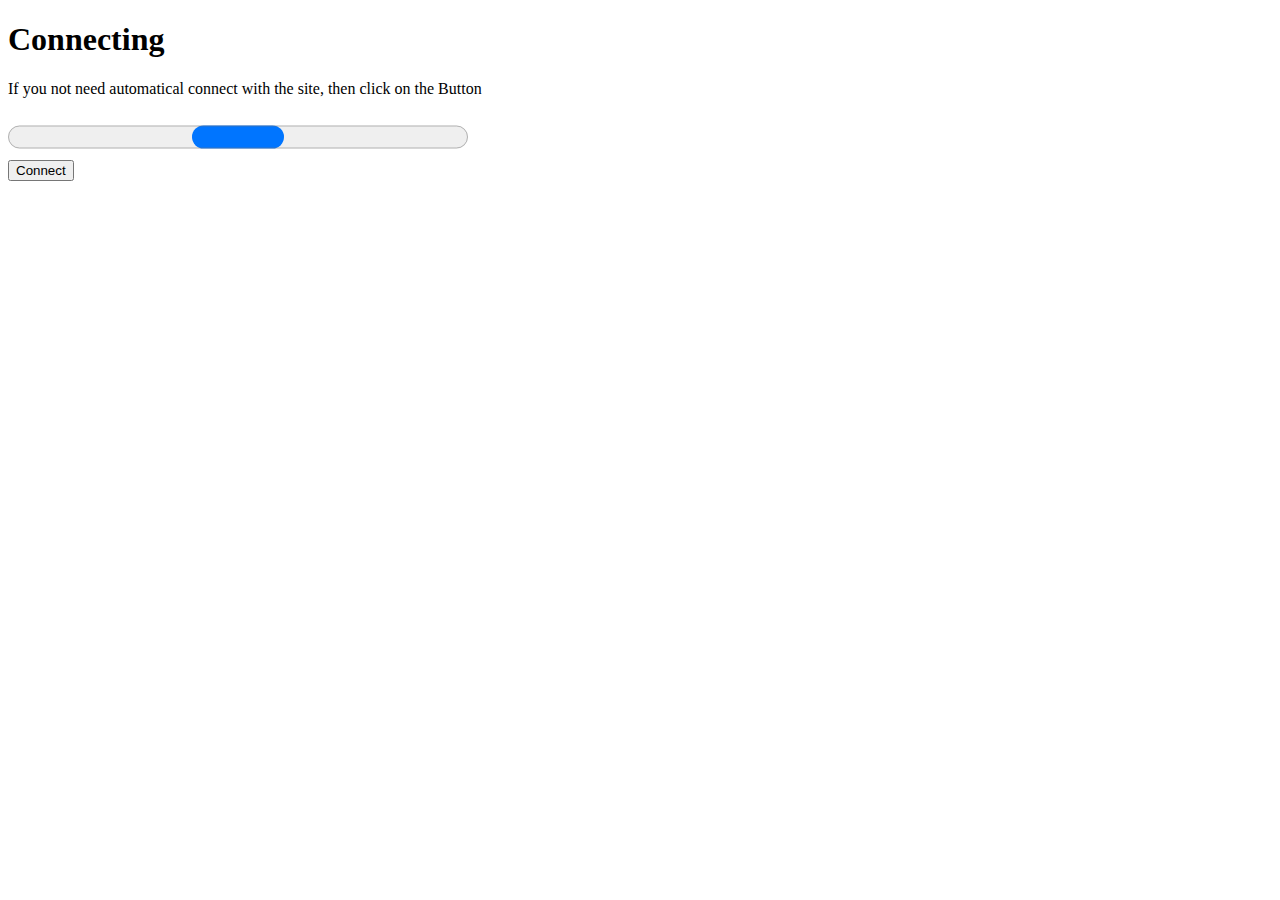
==== connect.html @ 39eace50 "Updating" ====
<!DOCTYPE html>
<html>

<head>
    <meta charset="UTF-8">
    <meta name="viewport" content="width=device-width, initial-scale=1">
    <meta http-equive="refresh" content="5, url=https://salzburgkoppl.github.io/xhtml/music.xhtml">
    <title>Connecting...</title>
</head>

<body>
 <h1>Connecting</h1>
 <p>If you not need automatical connect with the site, then click on the Button</p>
 <progress style="font-size: 46px;"></progress>
 <form action="xhtml/music.xhtml">
   <button type="submit">Connect</button>
 </form>
</body>

</html>
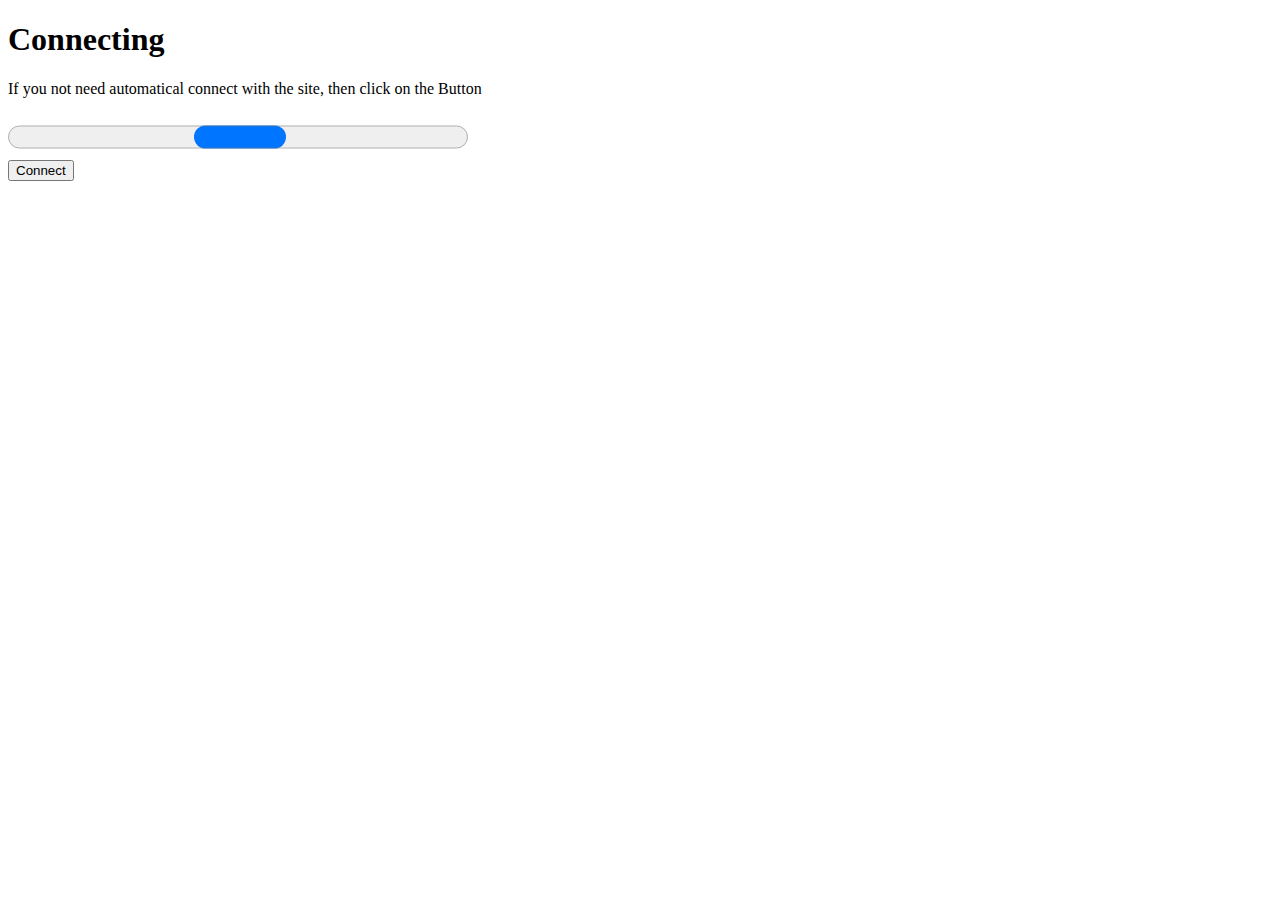
==== commit 5ecc6693: "update" ====
--- a/connect.html
+++ b/connect.html
@@ -4,15 +4,17 @@
 <head>
     <meta charset="UTF-8">
     <meta name="viewport" content="width=device-width, initial-scale=1">
-    <meta http-equive="refresh" content="5, url=https://salzburgkoppl.github.io/xhtml/music.xhtml">
+    <meta http-equive="refresh" content="2; url=https://salzburgkoppl.github.io/music.html">
     <title>Connecting...</title>
+        <link rel="stylesheet" href="https://salzburgkoppl.github.io/css/main.css">
+    
 </head>
 
 <body>
  <h1>Connecting</h1>
  <p>If you not need automatical connect with the site, then click on the Button</p>
  <progress style="font-size: 46px;"></progress>
- <form action="xhtml/music.xhtml">
+ <form action="https://salzburgkoppl.github.io/music.html">
    <button type="submit">Connect</button>
  </form>
 </body>
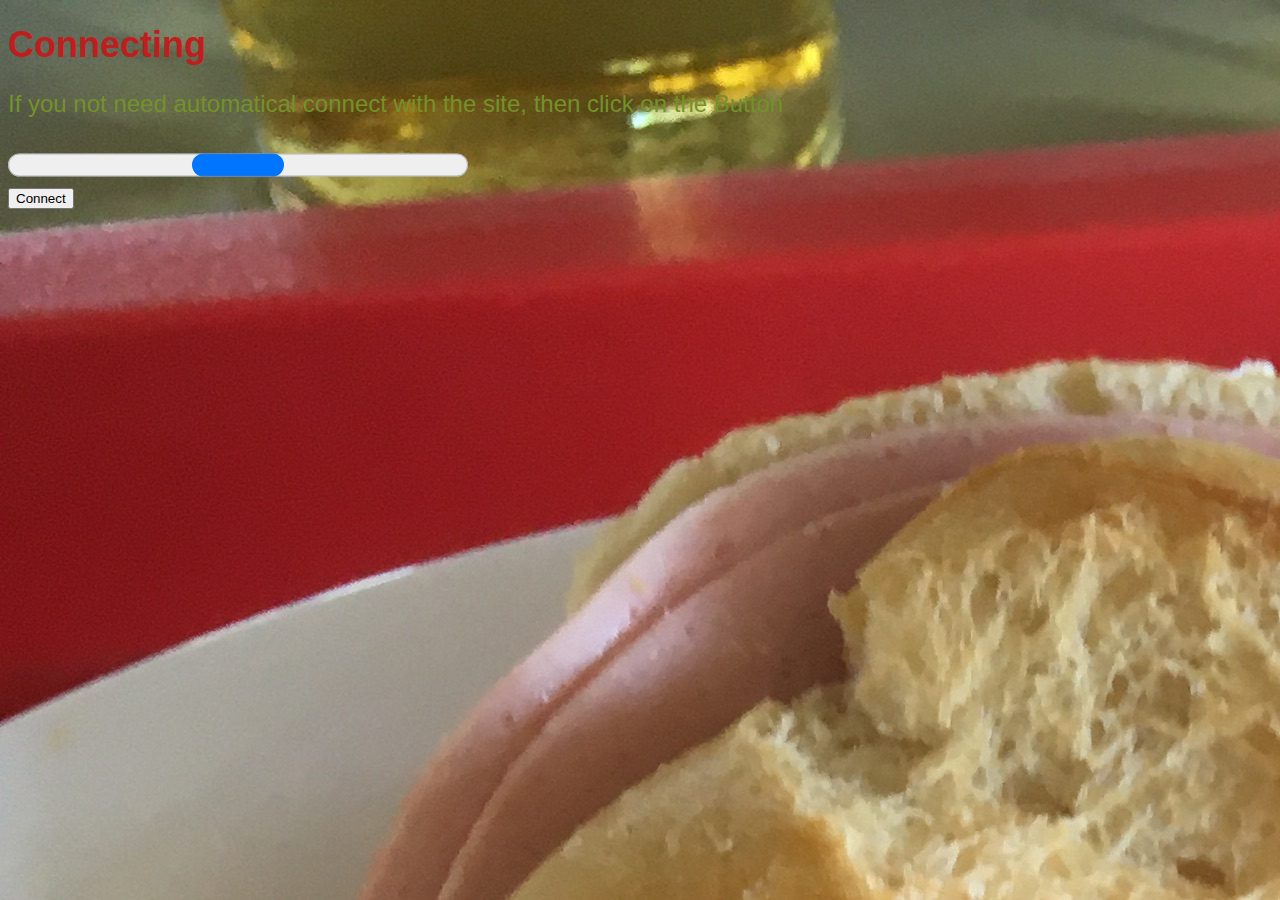
==== commit 8ddcfdde: "Update connect.html" ====
--- a/connect.html
+++ b/connect.html
@@ -4,7 +4,7 @@
 <head>
     <meta charset="UTF-8">
     <meta name="viewport" content="width=device-width, initial-scale=1">
-    <meta http-equive="refresh" content="2; url=https://salzburgkoppl.github.io/music.html">
+    <meta http-equive="refresh" content="2, url=music.html">
     <title>Connecting...</title>
         <link rel="stylesheet" href="https://salzburgkoppl.github.io/css/main.css">
     
